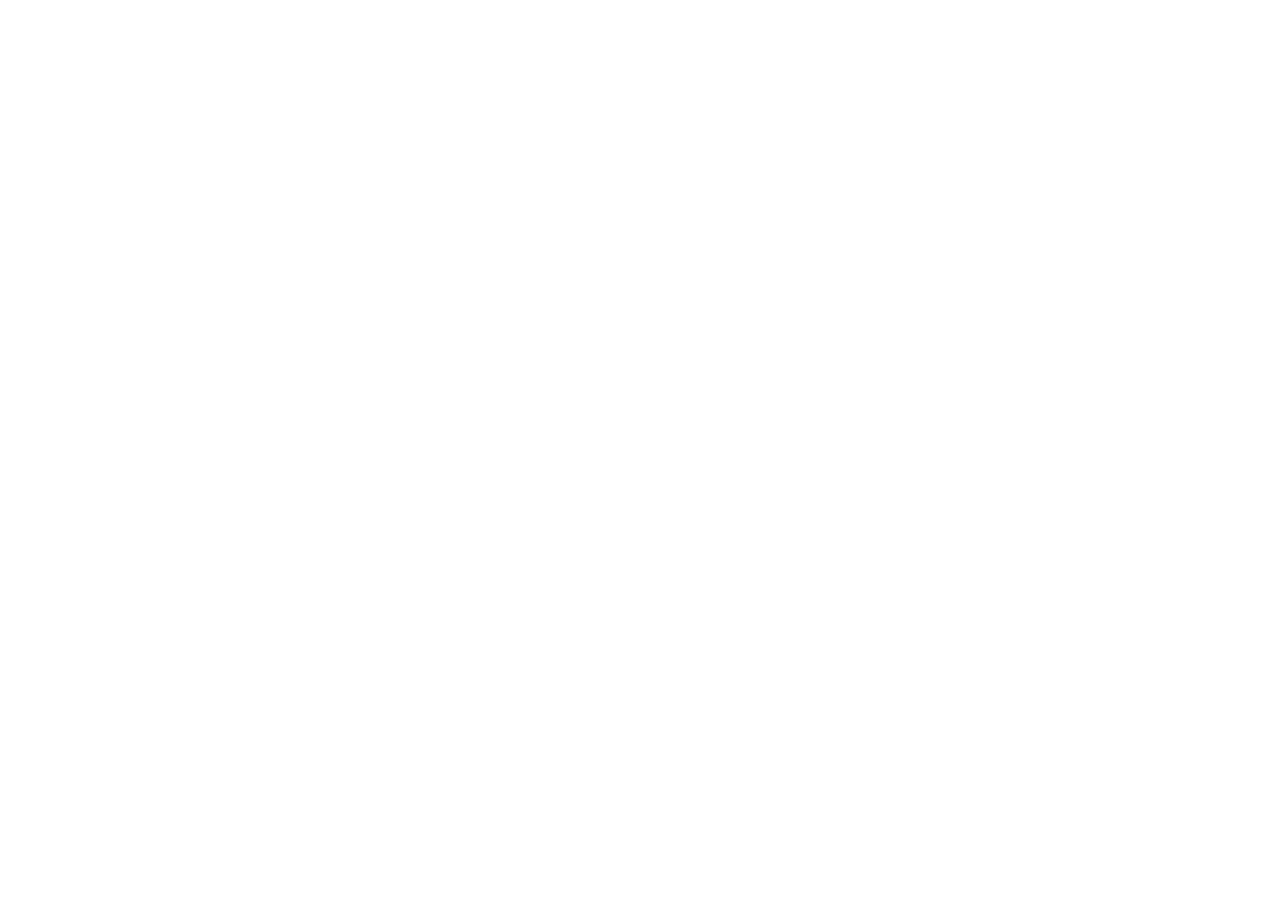
==== css-js/index.html @ f538e63e "slideshow pure css" ====
<!DOCTYPE html>
<html lang="en">
<head>
    <meta charset="UTF-8">
    <meta name="viewport" content="width=device-width, initial-scale=1">
    <title>css-js</title>
    
    <link rel="stylesheet" href="style.css">
</head>
<body>
    
</body>
</html>
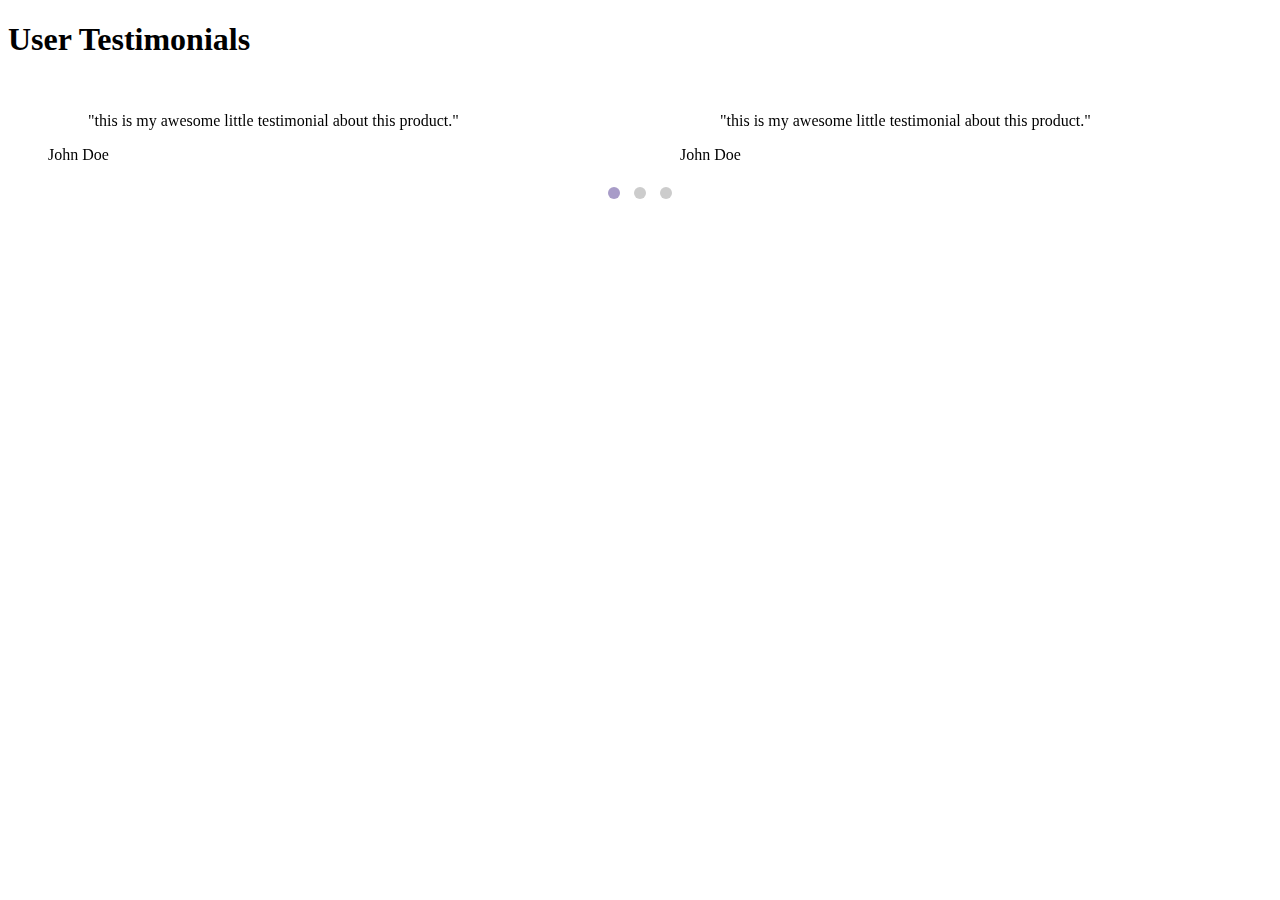
==== commit 9a2e35c0: "glider" ====
--- a/css-js/index.html
+++ b/css-js/index.html
@@ -2,12 +2,73 @@
 <html lang="en">
 <head>
     <meta charset="UTF-8">
-    <meta name="viewport" content="width=device-width, initial-scale=1">
-    <title>css-js</title>
+    <meta name="viewport" content="width=device-width, initial-scale=1.0">
+    <meta http-equiv="X-UA-Compatible" content="ie-edge">
+    <title>glide js</title>
     
+    <link rel="stylesheet" href="glider.min.css">
+    <link rel="stylesheet" href="https://use.fontawesome.com/releases/v5.7.2/css/all.css" integrity="sha384-fnmOCqbTlWIlj8LyTjo7mOUStjsKC4pOpQbqyi7RrhN7udi9RwhKkMHpvLbHG9Sr" crossorigin="anonymous">
     <link rel="stylesheet" href="style.css">
 </head>
 <body>
     
+    <div class="glider-contain multiple">
+        <h1>User Testimonials</h1>
+        
+        <button class="glider-prev">
+            <i class="fa fa-chevron-left"></i>
+        </button>
+        
+        <div class="glider">
+            
+            <figure>
+                <blockquote>"this is my awesome little testimonial about this product."</blockquote>
+                <figcaption>John Doe</figcaption>
+            </figure>
+            
+            <figure>
+                <blockquote>"this is my awesome little testimonial about this product."</blockquote>
+                <figcaption>John Doe</figcaption>
+            </figure>
+            
+            <figure>
+                <blockquote>"this is my awesome little testimonial about this product."</blockquote>
+                <figcaption>John Doe</figcaption>
+            </figure>
+            
+            <figure>
+                <blockquote>"this is my awesome little testimonial about this product."</blockquote>
+                <figcaption>John Doe</figcaption>
+            </figure>
+            
+            <figure>
+                <blockquote>"this is my awesome little testimonial about this product."</blockquote>
+                <figcaption>John Doe</figcaption>
+            </figure>
+        </div>
+        
+        <button class="glider-next">
+            <i class="fa fa-chevron-right"></i>
+        </button>
+        
+        
+        <div id="dots" class="glider-dots"></div>
+    </div>
+    
+    <script src="glider.min.js"></script>
+    
+    <script>
+    
+        new Glider(document.querySelector('.glider'), {
+            slidesToShow: 2,
+            draggable: true,
+            dots: '#dots',
+            arrows: {
+                prev: '.glider-prev',
+                next: '.glider-next'
+            }
+        });
+    
+    </script>
 </body>
 </html>--- a/css-js/glider.min.css
+++ b/css-js/glider.min.css
@@ -0,0 +1 @@
+.glider,.glider-contain{margin:0 auto;position:relative}.glider,.glider-track{transform:translateZ(0)}.glider-dot,.glider-next,.glider-prev{border:0;padding:0;user-select:none;outline:0}.glider-contain{width:100%}.glider{overflow-y:hidden;-webkit-overflow-scrolling:touch;-ms-overflow-style:none}.glider-track{width:100%;margin:0;padding:0;display:flex;z-index:1}.glider.draggable{user-select:none;cursor:-webkit-grab;cursor:grab}.glider.draggable .glider-slide img{user-select:none;pointer-events:none}.glider.drag{cursor:-webkit-grabbing;cursor:grabbing}.glider-slide{user-select:none;justify-content:center;align-content:center;width:100%;min-width:150px}.glider-slide img{max-width:100%}.glider::-webkit-scrollbar{opacity:0;height:0}.glider-next,.glider-prev{position:absolute;background:0 0;z-index:2;font-size:40px;text-decoration:none;left:-23px;top:30%;cursor:pointer;color:#666;opacity:1;line-height:1;transition:opacity .5s cubic-bezier(.17,.67,.83,.67),color .5s cubic-bezier(.17,.67,.83,.67)}.glider-next:focus,.glider-next:hover,.glider-prev:focus,.glider-prev:hover{color:#ccc}.glider-next{right:-23px;left:auto}.glider-next.disabled,.glider-prev.disabled{opacity:.25;color:#666;cursor:default}.glider-hide{opacity:0}.glider-dots{user-select:none;display:flex;flex-wrap:wrap;justify-content:center;margin:0 auto;padding:0}.glider-dot{display:block;cursor:pointer;color:#ccc;border-radius:999px;background:#ccc;width:12px;height:12px;margin:7px}.glider-dot:focus,.glider-dot:hover{background:#ddd}.glider-dot.active{background:#a89cc8}@media(max-width:36em){.glider::-webkit-scrollbar{opacity:1;-webkit-appearance:none;width:7px;height:3px}.glider::-webkit-scrollbar-thumb{opacity:1;border-radius:99px;background-color:rgba(156,156,156,.25);-webkit-box-shadow:0 0 1px rgba(255,255,255,.25);box-shadow:0 0 1px rgba(255,255,255,.25)}}
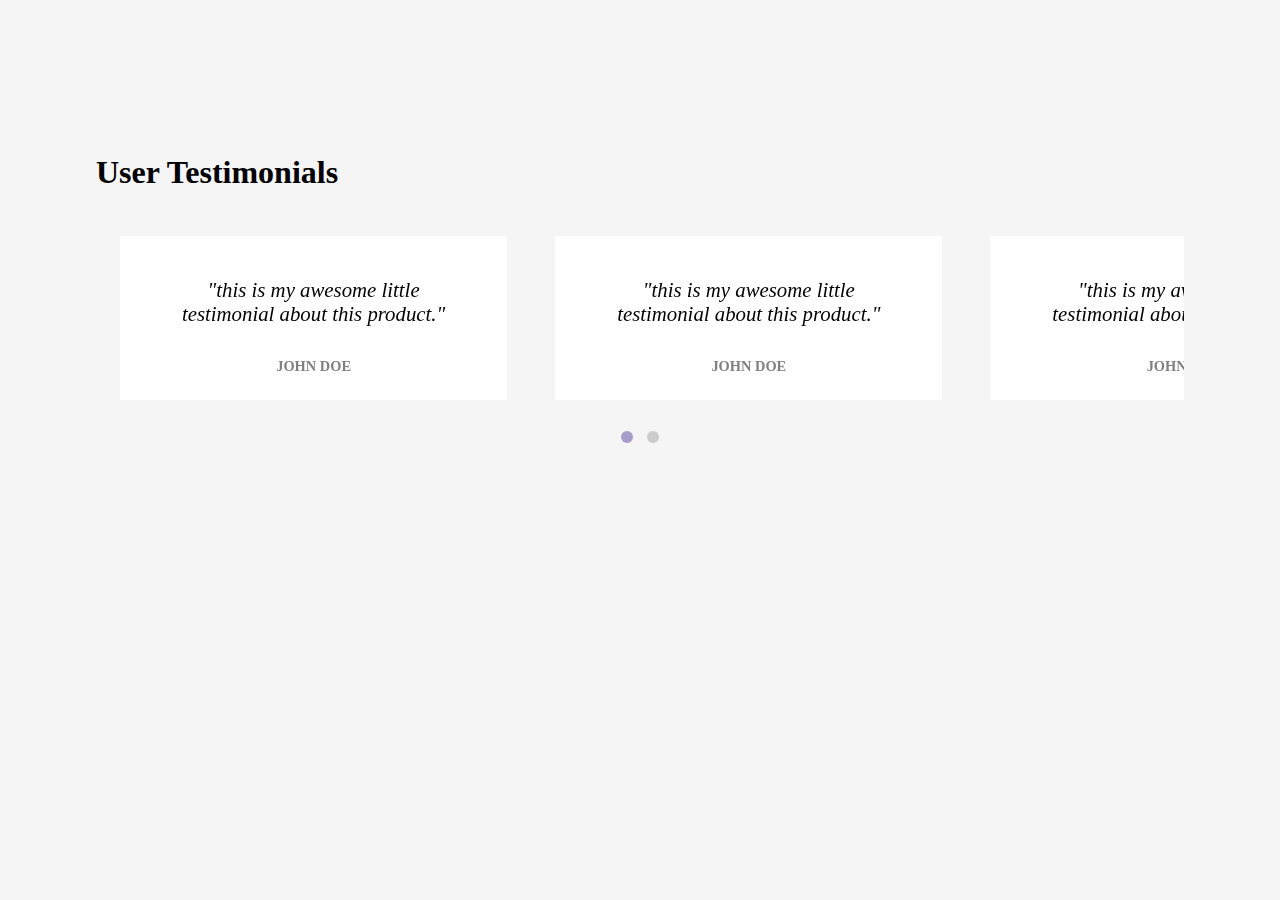
==== commit d8398372: "slideshow quote" ====
--- a/css-js/index.html
+++ b/css-js/index.html
@@ -60,7 +60,8 @@
     <script>
     
         new Glider(document.querySelector('.glider'), {
-            slidesToShow: 2,
+            slidesToShow: 2.5,
+            
             draggable: true,
             dots: '#dots',
             arrows: {
--- a/css-js/style.css
+++ b/css-js/style.css
@@ -0,0 +1,49 @@
+body{
+ background: #f5f5f5;
+    margin: 0;
+}
+
+figure{
+    background: #fff;
+    margin: 1.5em;
+    padding: .7em;
+}
+
+figure blockquote {
+    padding: .5em;
+    font-size: 1.3em;
+    font-style: italic;
+    text-align: center;
+}
+
+figure figcaption{
+    text-align: center;
+    margin-bottom: 1em;
+    font-size: .9em;
+    text-transform: uppercase;
+    font-weight: bold;
+    color: gray;
+}
+
+.glider-contain{
+    width: 85% !important;
+    margin-top: 12%;
+    margin-bottom: 5%;
+}
+
+.glider-next{
+    right: -50px;
+    top: 50%;
+}
+
+.glider-prev{
+    right: -40px;
+    top: 50%;
+}
+
+.fa{
+    display: inline-block;
+    font: normal normal normal 14px/1 FontAwesome;
+    font-size: inherit;
+    text-rendering: auto;
+}